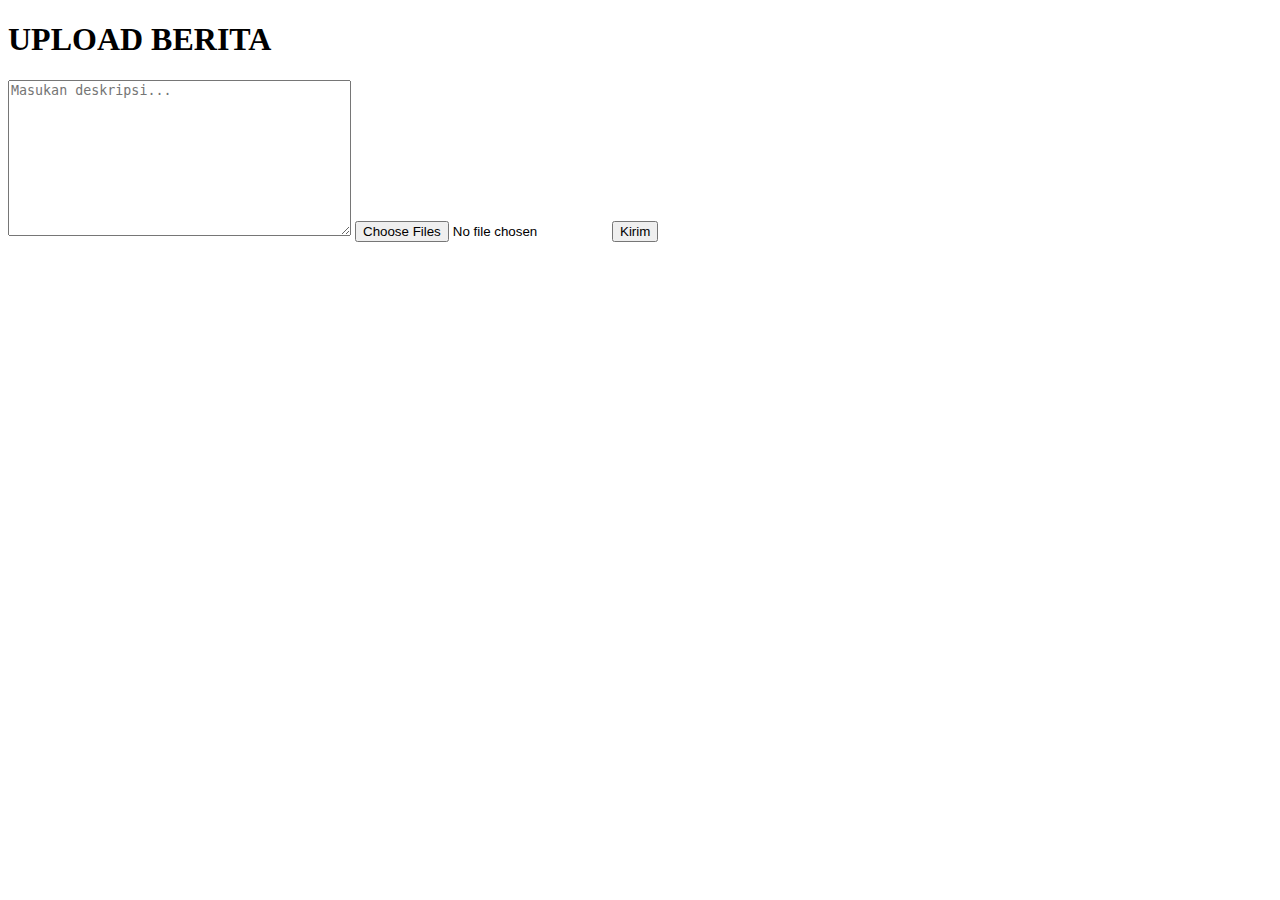
==== public/berita.html @ ab67608f "initial commit" ====
<!DOCTYPE html>
<html>
<head>
	<title></title>
	<link rel="stylesheet" href="style.css"/>

	
</head>
<body>
	<h1>UPLOAD BERITA</h1>
	<form class="formbox">
		<textarea placeholder="Masukan deskripsi..." cols="40" rows="10" id="des"></textarea>
	<input type="file" name="gambar" id="gbr" value="+" accept="image/x-png,image/gif,image/jpeg" multiple>	
	<input type="button" name="kirim" id="krm" value="Kirim" class="btn">
	</form>

</body>
</html>
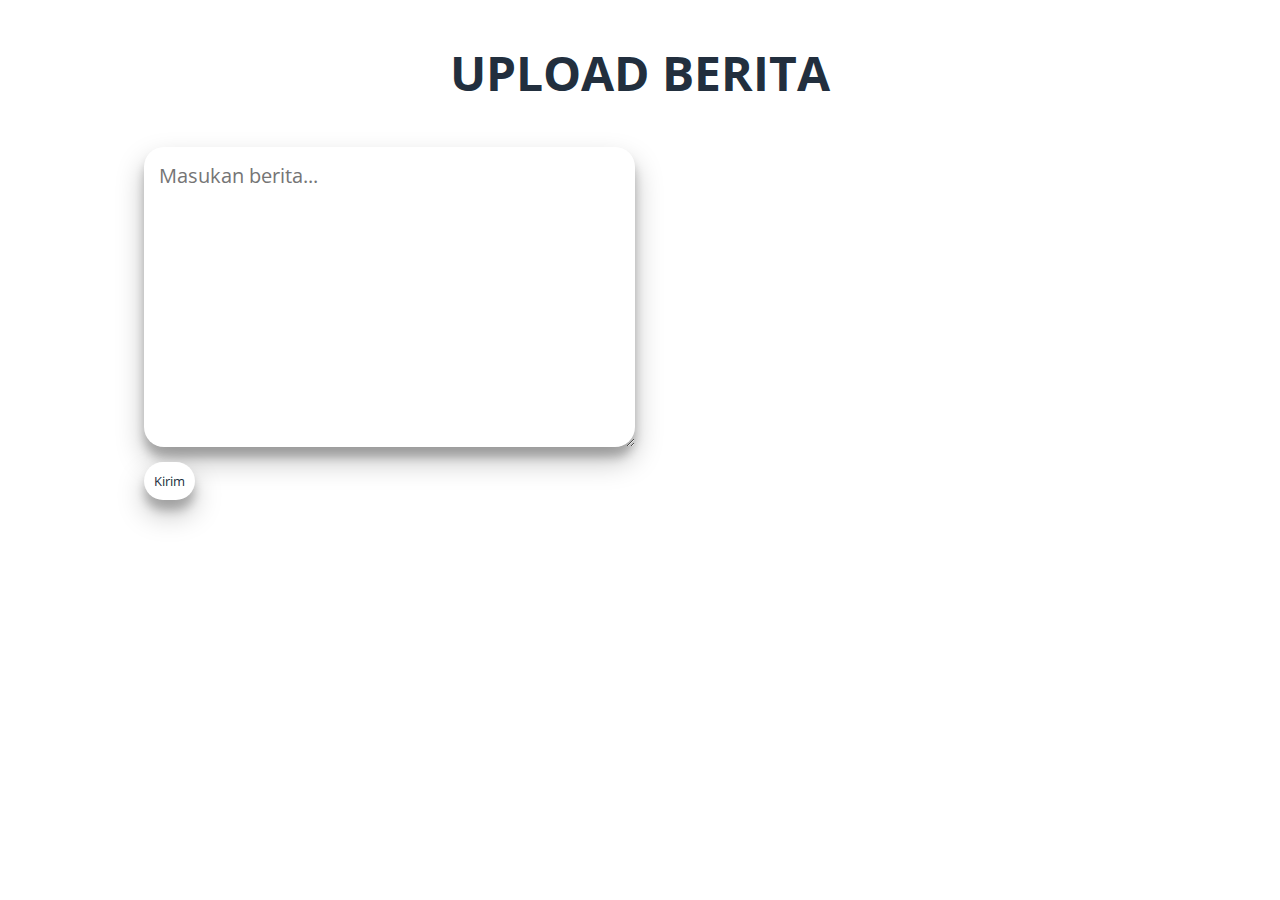
==== commit f603c1b8: "multi level login" ====
--- a/public/berita.html
+++ b/public/berita.html
@@ -1,18 +1,104 @@
 <!DOCTYPE html>
 <html>
-<head>
-	<title></title>
-	<link rel="stylesheet" href="style.css"/>
+  <head>
+    <meta charset="UTF-8" />
+    <meta name="viewport" content="width=device-width, initial-scale=1.0" />
+    <meta http-equiv="X-UA-Compatible" content="ie=edge" />
+    <title>Berita</title>
 
-	
-</head>
-<body>
-	<h1>UPLOAD BERITA</h1>
-	<form class="formbox">
-		<textarea placeholder="Masukan deskripsi..." cols="40" rows="10" id="des"></textarea>
-	<input type="file" name="gambar" id="gbr" value="+" accept="image/x-png,image/gif,image/jpeg" multiple>	
-	<input type="button" name="kirim" id="krm" value="Kirim" class="btn">
-	</form>
+    <link rel="stylesheet" href="styles/berita.css" />
+  </head>
+  <body>
+    <h1>UPLOAD BERITA</h1>
 
-</body>
-</html>+    <div class="container">
+      <form class="formbox" id="create-news-form">
+        <textarea placeholder="Masukan berita..." cols="40" rows="10" class="text-area" id="des"></textarea>
+        <br />
+        <input type="submit" name="kirim" id="krm" value="Kirim" class="btn" />
+      </form>
+
+      <div id="news-list" class="news-list"></div>
+    </div>
+
+    <div id="ext-scripts">
+      <script defer src="/__/firebase/7.2.0/firebase-app.js"></script>
+      <script defer src="/__/firebase/7.2.0/firebase-auth.js"></script>
+      <script defer src="/__/firebase/7.2.0/firebase-firestore.js"></script>
+      <script defer src="/__/firebase/7.2.0/firebase-messaging.js"></script>
+      <script defer src="/__/firebase/7.2.0/firebase-storage.js"></script>
+      <script defer src="/__/firebase/init.js"></script>
+
+      <script
+        src="https://code.jquery.com/jquery-3.4.1.min.js"
+        integrity="sha256-CSXorXvZcTkaix6Yvo6HppcZGetbYMGWSFlBw8HfCJo="
+        crossorigin="anonymous"
+      ></script>
+
+      <script src="./scripts/main.js"></script>
+    </div>
+
+    <script>
+      const capitalize = s => {
+        if (typeof s !== "string") return "";
+        return s.charAt(0).toUpperCase() + s.slice(1);
+      };
+
+      async function created(admin, adminData) {
+        const db = firebase.firestore();
+
+        $("#create-news-form").submit(async e => {
+          e.preventDefault()
+
+          const news = $("#des").val()
+
+          if(!news.length) {
+            alert("Harap isi berita...")
+          }
+
+          const newNews = {
+            adminId: admin.uid,
+            news: news,
+            publishTime: firebase.firestore.FieldValue.serverTimestamp(),
+            schoolId: adminData.schoolId
+          }
+
+          db.collection("news").add(newNews).then(() => {
+            $("#news-list").prepend(
+            `<div class="news-container">
+              <h3>${capitalize(adminData.division)}</h3>
+              <small>${new Date().toLocaleDateString()}</small>
+              <p>${news}</p>
+            </div>`
+          );
+          })
+        })
+
+        loadNews(db)
+      }
+
+      async function loadNews(db) {
+        const news = await db.collection("news").orderBy("publishTime", "desc").limit(5).get();
+
+        $("#news-list").html("")
+
+        for (let newsDoc of news.docs) {
+          console.log(newsDoc);
+          const newsItem = newsDoc.data();
+          const poster = (await db
+            .collection("school_admins")
+            .doc(newsItem.adminId)
+            .get()).data();
+
+          $("#news-list").append(
+            `<div class="news-container">
+              <h3>${capitalize(poster.division)}</h3>
+              <small>${newsItem.publishTime.toDate().toLocaleDateString()}</small>
+              <p>${newsItem.news}</p>
+            </div>`
+          );
+        }
+      }
+    </script>
+  </body>
+</html>
--- a/public/styles/berita.css
+++ b/public/styles/berita.css
@@ -0,0 +1,75 @@
+@import url("https://fonts.googleapis.com/css?family=Open+Sans&display=swap");
+
+* {
+  font-family: "Open Sans", sans-serif;
+}
+
+body {
+    margin: 0;
+}
+
+h1 {
+  color: #222f3e;
+  font-size: 3rem;
+  text-align: center;
+  margin-top: 40px;
+}
+
+.container {
+    display: flex;
+    flex-wrap: wrap;
+    justify-content: center;
+    width: 100vw;
+    margin: 10px;
+}
+
+.formbox {
+    width: 40%;
+}
+
+.news-list {
+    width: 500px;
+}
+
+.news-container {
+    margin: 10px 0 20px 10px;
+    border: none;
+    border-radius: 20px;
+    box-shadow: 0 14px 28px rgba(0, 0, 0, 0.25), 0 10px 10px rgba(0, 0, 0, 0.22);
+    padding: 15px 15px 5px 15px;
+}
+
+.text-area {
+    width: 90%;
+    margin: 10px auto;
+    border-radius: 20px;
+    border: none;
+    box-shadow: 0 14px 28px rgba(0, 0, 0, 0.25), 0 10px 10px rgba(0, 0, 0, 0.22);
+    padding: 15px;
+    font-size: 20px;
+}
+
+.btn {
+    border-radius: 200px;
+    background-color: white;
+    color: #222f3e;
+    box-shadow: 0 14px 28px rgba(0, 0, 0, 0.25), 0 10px 10px rgba(0, 0, 0, 0.22);
+    padding: 10px;
+    border: none;
+    transition: 300ms ease-in-out;
+    cursor: pointer;
+}
+
+.btn:hover {
+    transform: scale(1.1);
+}
+
+h3 {
+    margin: 0;
+}
+
+@media screen and (max-width: 833px) {
+    .formbox {
+        width: 90%;
+    }
+}
